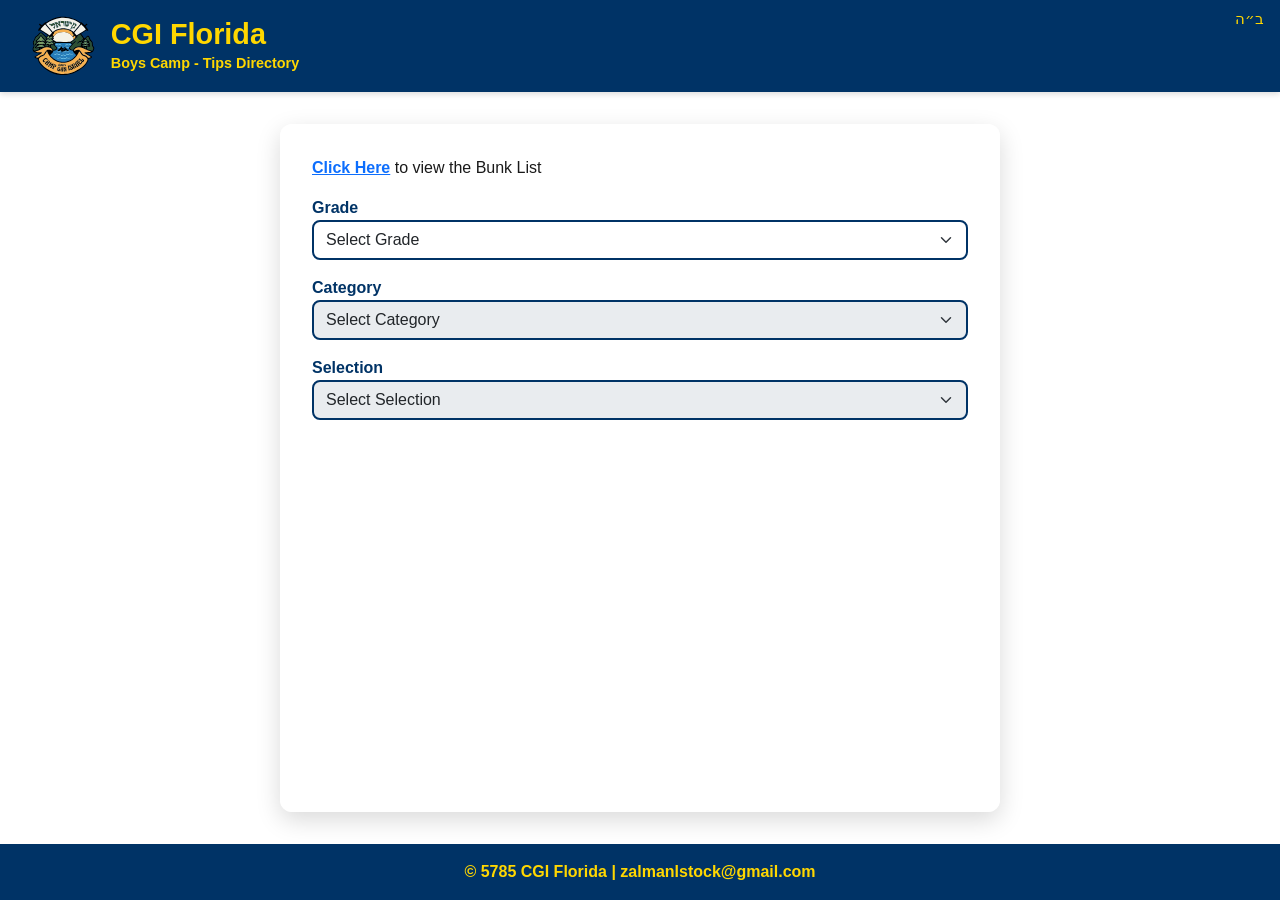
==== index.html @ 63cdc560 "Update index.html" ====
<!DOCTYPE html>
<html lang="en">
<head>
  <meta charset="UTF-8" />
  <meta name="viewport" content="width=device-width, initial-scale=1" />
  <title>CGI Florida Boys Tips</title>
  <link href="https://cdn.jsdelivr.net/npm/bootstrap@5.3.0-alpha1/dist/css/bootstrap.min.css" rel="stylesheet" />
  <style>
    body {
      background-image: url('https://images.pixieset.com/72978859/50894d3c3e5f7cb9baf4c99fd6c7af3f-xxlarge.jpg');
      background-size: cover;
      background-position: center;
      background-repeat: no-repeat;
      background-attachment: fixed;
      font-family: 'Segoe UI', Tahoma, Geneva, Verdana, sans-serif;
      color: #1a1a1a;
      min-height: 100vh;
      display: flex;
      flex-direction: column;
    }

    .header {
      position: relative; /* needed for absolute child positioning */
      background-color: #003366;
      color: #ffd700;
      padding: 1rem 2rem;
      display: flex;
      align-items: center;
      gap: 1rem;
      box-shadow: 0 2px 6px rgba(0,0,0,0.15);
    }
    
    .b-he {
      font-family: 'Segoe UI', Tahoma, Geneva, Verdana, sans-serif;
      position: absolute;
      top: 0.5rem;
      right: 1rem;
      font-size: 0.95rem; /* a bit smaller */
      font-weight: 400;    /* a bit lighter */
      direction: rtl;
    }

    .header-logo {
      max-height: 60px;
    }

    .header-text h1 {
      margin: 0;
      font-weight: 700;
      font-size: 1.8rem;
    }

    .header-text small {
      font-size: 0.9rem;
      font-weight: 600;
    }

    .container {
      flex-grow: 1;
      max-width: 720px;
      margin: 2rem auto;
      padding: 2rem;
      background: rgba(255, 255, 255, 0.6); /* more transparent */
      border-radius: 12px;
      box-shadow: 0 8px 24px rgba(0, 0, 0, 0.15);
      backdrop-filter: blur(6px); /* optional: soft blur behind */
      -webkit-backdrop-filter: blur(6px); /* Safari support */
    }


    label {
      font-weight: 600;
      color: #003366;
    }

    select.form-select {
      border: 2px solid #003366;
      border-radius: 8px;
    }

    .btn-copy {
      background-color: #ffd700;
      color: #003366;
      border: none;
      padding: 6px 12px;
      font-weight: 600;
      border-radius: 5px;
      margin-top: 10px;
    }

    footer {
      background: #003366;
      color: #ffd700;
      text-align: center;
      padding: 1rem 0;
      font-weight: 600;
    }

    @media (max-width: 600px) {
      .header {
        flex-direction: column;
        text-align: center;
      }
      .header-logo {
        margin-bottom: 0.5rem;
      }
    }
  </style>
</head>
<body>

  <header class="header">
    <div class="b-he">ב״ה</div>
    <img src="https://zalmanleib.github.io/cgitips/CGI Florida Logo.svg" alt="CGI Florida Logo" class="header-logo" />
    <div class="header-text">
      <h1>CGI Florida</h1>
      <small>Boys Camp - Tips Directory</small>
    </div>
  </header>
		
  <main class="container">

  <p><a href="https://drive.google.com/file/d/1ns6Nzn-gqLSM9XOQs01KoaEhHr0a80NH/view?usp=sharing" target="_blank"><strong>Click Here</strong></a> to view the Bunk List</p>

    <form id="tippingForm">
      <div class="mb-3">
        <label for="grade">Grade</label>
        <select id="grade" class="form-select" required>
          <option value="">Select Grade</option>
        </select>
      </div>
      <div class="mb-3">
        <label for="category">Category</label>
        <select id="category" class="form-select" required disabled>
          <option value="">Select Category</option>
        </select>
      </div>
      <div class="mb-3">
        <label for="selection">Selection</label>
        <select id="selection" class="form-select" required disabled>
          <option value="">Select Selection</option>
        </select>
      </div>
    </form>

    <div id="paymentInfo" class="mt-4"></div>
  </main>

  <footer>
    © 5785 CGI Florida | zalmanlstock@gmail.com
  </footer>

    <script>          
          const data = {
  "3rd grade": {
    "Bunk": {
      "Bunk Alef": [
        {
          "name": "Alter Diament",
          "cashapp": "https://cash.app/$AlterDiament",
          "zelle": "alterdiament10@gmail.com",
          "preferred": "CashApp"
        },
        {
          "name": "Mendel Halperin",
          "cashapp": "https://cash.app/$MGHalperin",
          "zelle": "3476237780",
          "preferred": "CashApp"
        }
      ],
      "Bunk Beis": [
        {
          "name": "Berel Munitz",
          "cashapp": "https://cash.app/$yisroelmmunitz",
          "zelle": "yisroelmmunitz@gmail.com",
          "preferred": "CashApp"
        },
        {
          "name": "Yankel Sirota",
          "cashapp": "https://cash.app/$YankelSirota",
          "zelle": "Yosselsirota@gmail.com",
          "preferred": "CashApp"
        }
      ],
      "Bunk Gimmel": [
        {
          "name": "Chaim Stern",
          "cashapp": "https://cash.app/$chaimstern06",
          "zelle": "Chaimstern82@gmail.com",
          "preferred": "CashApp"
        },
        {
          "name": "Moshe Teldon",
          "cashapp": "https://cash.app/$mpteldon",
          "zelle": "6317205634",
          "preferred": "Zelle"
        }
      ]
    },
    "Learning Class": {
      "Kevutza Alef": [
        {
          "name": "Sholom Ber Oster",
          "cashapp": "https://cash.app/$wolfoster",
          "zelle": "Ysboster@gmail.com",
          "preferred": "Zelle"
        }
      ],
      "Kevutza Beis": [
        {
          "name": "Yisroel Moss",
          "cashapp": "https://cash.app/$Yisroelmoss",
          "zelle": "",
          "preferred": "CashApp"
        }
      ],
      "Kevutza Gimmel": [
        {
          "name": "Yaakov Finkelstein",
          "cashapp": "",
          "zelle": "Rishisliby@gmail.com",
          "preferred": "Zelle"
        }
      ]
    },
    "Waiter": {
      "Bunk Alef - Beis": [
        {
          "name": "Yaakov Goldblat",
          "cashapp": "https://cash.app/$Yaakovgoldblatt",
          "zelle": "",
          "preferred": "CashApp"
        }
      ],
      "Bunk Gimmel": [
        {
          "name": "Shushu Schvetz",
          "cashapp": "https://cash.app/$shushus2007",
          "zelle": "",
          "preferred": "CashApp"
        }
      ]
    }
  },
    "4th grade": {
        "Bunk": {
            "Bunk Daled": [
                {
                    "name": "Dovid Schwei",
                    "cashapp": "https://cash.app/$Dovidschwei",
                    "zelle": 7189127699,
                    "preferred": "Zelle"
                },
                {
                    "name": "Shloimy Abenaim",
                    "cashapp": "https://cash.app/$NossonOster",
                    "zelle": 3477943935,
                    "preferred": "Zelle"
                }
            ],
            "Bunk Hey": [
                {
                    "name": "Eliezer Goldman",
                    "cashapp": "https://cash.app/$EZG0LDMAN",
                    "zelle": "ezergoldmans@gmail.com",
                    "preferred": "Zelle"
                },
                {
                    "name": "Menachem Rodal",
                    "cashapp": "",
                    "zelle": "RodalMenachem@gmail.com",
                    "preferred": "Zelle"
                }
            ],
            "Bunk Vov": [
                {
                    "name": "Mendel Wolowik & Shua Hertz",
                    "cashapp": "https://cash.app/$berelwolowik",
                    "zelle": "berelw@gmail.com",
                    "preferred": "CashApp"
                }
            ],
            "Bunk Zayin": [
                {
                    "name": "Levi Rapoport",
                    "cashapp": "https://cash.app/$levirapoport",
                    "zelle": "",
                    "preferred": "CashApp"
                },
                {
                    "name": "Mordy Beitch",
                    "cashapp": "https://cash.app/$sarabeitsh",
                    "zelle": "",
                    "preferred": "CashApp"
                }
            ]
        },
        "Learning Class": {
            "Kevutza Daled": [
                {
                    "name": "Moshe Goldschmitt",
                    "cashapp": "",
                    "zelle": "Duddyny@gmail.com",
                    "preferred": "Zelle"
                }
            ],
            "Kevutza Hey": [
                {
                    "name": "Mendel Peles",
                    "cashapp": "https://cash.app/$sampel1",
                    "zelle": "Shmuel@peles.us",
                    "preferred": "CashApp"
                }
            ],
            "Kevutza Vov": [
                {
                    "name": "Levi Blotner",
                    "cashapp": "https://cash.app/$rblotner",
                    "zelle": "",
                    "preferred": "CashApp"
                }
            ],
            "Kevutza Ches": [
                { 
                    "name": "Motti Groner",
                    "cashapp": "https://cash.app/$MAYGroner",
                    "zelle": "",
                    "preferred": "CashApp"
                }
            ],
            "Kevutza Zayin": [
                {
                    "name": "Yudi Kogan",
                    "cashapp": "https://cash.app/$mskbk",
                    "zelle": 6469572391,
                    "preferred": "CashApp"
                }
            ]
        },
        "Waiter": {
            "Bunk Daled - Hey": [
                {
                    "name": "Shushu Schvetz",
                    "cashapp": "https://cash.app/$shushus2007",
                    "zelle": "",
                    "preferred": "CashApp"
                }
            ],
            "Bunk Vov - Zayin": [
                {
                    "name": "Yossi Spivak",
                    "cashapp": "https://cash.app/$yossispivak18",
                    "zelle": "",
                    "preferred": "CashApp"
                }
            ]
        }
    },
    "5th grade": {
        "Bunk": {
            "Bunk Ches": [
                {
                    "name": "Moshe Altschul",
                    "cashapp": "https://cash.app/$MosheAltschul",
                    "zelle": 3125025942,
                    "preferred": "CashApp"
                },
                {
                    "name": "Yehuda Rapoport",
                    "cashapp": "https://cash.app/$MosheAltschul",
                    "zelle": 4148398468,
                    "preferred": "CashApp"
                }
            ],
            "Bunk Tes": [
                {
                    "name": "Avraham Heber",
                    "cashapp": "https://cash.app/$avrahamheber",
                    "zelle": "Zheber8770@msn.com",
                    "preferred": "CashApp"
                },
                {
                    "name": "Sholom Wolowoski",
                    "cashapp": "https://cash.app/$SholomWol",
                    "zelle": 7077403525,
                    "preferred": "CashApp"
                }
            ],
            "Bunk Yud": [
                {
                    "name": "Chaykel Bamgarten",
                    "cashapp": "https://cash.app/$chabadofthehamptons",
                    "zelle": 5167909235,
                    "preferred": "CashApp"
                },
                {
                    "name": "Mendy Borenstien",
                    "cashapp": "https://cash.app/$mendyborenstein",
                    "zelle": 8456645141,
                    "preferred": "CashApp"
                }
            ]
        },
        "Learning Class": {
            "Kevutza Tes": [
                {
                    "name": "Ari Raskin",
                    "cashapp": "https://cash.app/$aryeraskin",
                    "zelle": 2033901815,
                    "preferred": "CashApp"
                }
            ],
            "Kevutza Yud": [
                {
                    "name": "Tzvi Zayintz",
                    "cashapp": "",
                    "zelle": 8456599067,
                    "preferred": "Zelle"
                }
            ],
            "Kevutza Yud Alef": [
                {
                    "name": "Dovid Pomansky",
                    "cashapp": "https://cash.app/$DovidPomanski",
                    "zelle": 3472813705,
                    "preferred": "Zelle"
                }
            ]
        },
        "Tutor": {
            "Shaya Sufrin": [
                {
                    "name": "Shaya Sufrin",
                    "cashapp": "https://cash.app/$ShayaSufrin",
                    "zelle": "mmendelsufrin@gmail.com",
                    "preferred": "CashApp"
                }
            ]
        },
        "Waiter": {
            "Bunk Ches": [
                {
                    "name": "Anshel Boymelgreen",
                    "cashapp": "https://cash.app/$AnshelBoymelgreen",
                    "zelle": "",
                    "preferred": "CashApp"
                }
            ],
            "Bunk Tes - Yud": [
                {
                    "name": "Menachem Blachman",
                    "cashapp": "https://cash.app/$blachmanmenachem",
                    "zelle": "",
                    "preferred": "CashApp"
                }
            ]
        }
    },
    "6th grade": {
        "Bunk": {
            "Bunk Yud Alef": [
                {
                    "name": "Fitche Lubin",
                    "cashapp": "https://cash.app/$YosefLubin",
                    "zelle": "",
                    "preferred": "CashApp"
                },
                {
                    "name": "Nochum Avtzon",
                    "cashapp": "https://cash.app/$FrumieAvtzon",
                    "zelle": "",
                    "preferred": "CashApp"
                }
            ],
            "Bunk Yud Beis": [
                {
                    "name": "Chaim Garelik",
                    "cashapp": "https://cash.app/$YosefGarelik",
                    "zelle": "Ygarelik@gmail.com",
                    "preferred": "Zelle"
                },
                {
                    "name": "Shaya Aisenbach",
                    "cashapp": "",
                    "zelle": 3474570066,
                    "preferred": "Zelle"
                }
            ],
            "Bunk Yud Gimmel": [
                {
                    "name": "Hershey Goodfriend",
                    "cashapp": "https://cash.app/$ChanaGoodfriend",
                    "zelle": "chanigfriend@gmail.com",
                    "preferred": "Zelle"
                },
                {
                    "name": "Yisrolik Plotkin",
                    "cashapp": "https://cash.app/$goldieplotkin123",
                    "zelle": 9295121586,
                    "preferred": "CashApp"
                }
            ],
            "Bunk Yud Daled": [
                {
                    "name": "Levi Altien",
                    "cashapp": "https://cash.app/$srulya",
                    "zelle": "Alteinesrogim@gmail.com",
                    "preferred": "CashApp"
                },
                {
                    "name": "Sholom Gurevitz",
                    "cashapp": "https://cash.app/$sholomgurevitz",
                    "zelle": "",
                    "preferred": "CashApp"
                }
            ]
        },
        "Learning Class": {
            "Kevutza Yud Beis": [
                {
                    "name": "Moshe Drukman",
                    "cashapp": "",
                    "zelle": 9293821945,
                    "preferred": "Zelle"
                }
            ],
            "Kevutza Yud Gimmel": [
                {
                    "name": "Zevi Lipskier",
                    "cashapp": "https://cash.app/$YehudaLipskier",
                    "zelle": 9173340432,
                    "preferred": "CashApp"
                }
            ],
            "Kevutza Yud Daled": [
                {
                    "name": "Tzvi Hirsh Leiberman",
                    "cashapp": "",
                    "zelle": "chaim.lieberman@gmail.com",
                    "preferred": "Zelle"
                }
            ],
            "Kevutza Tes Vov": [
                {
                    "name": "Mendel Plotkin",
                    "cashapp": "https://cash.app/$YosefPlotkin",
                    "zelle": "Raskinmtl@gmail.com",
                    "preferred": "CashApp"
                }
            ],
          "Kevutza Tes Zayin": [
                {
                    "name": "Chananya Gurary",
                    "cashapp": "https://cash.app/$chabadbuffalo",
                    "zelle": 7162204615,
                    "preferred": "CashApp"
                }
            ]
        },
        "Tutor": {
            "Shaya Sufrin": [
                {
                    "name": "Shaya Sufrin",
                    "cashapp": "https://cash.app/$ShayaSufrin",
                    "zelle": "mmendelsufrin@gmail.com",
                    "preferred": "CashApp"
                }
            ]
        },
        "Waiter": {
            "Bunk Yud Alef": [
                {
                    "name": "Anshel Boymelgreen",
                    "cashapp": "https://cash.app/$AnshelBoymelgreen",
                    "zelle": "",
                    "preferred": "CashApp"
                }
            ],
            "Bunk Yud Beis - Yud Daled": [
                {
                    "name": "Medele Bitton",
                    "cashapp": "https://cash.app/$Mendelebitton7707",
                    "zelle": 9546001380,
                    "preferred": "CashApp"
                }
            ]
			}
			 },
        "Temimim": {
          "Bunk": {
            "Kevutza Alef": [
              {
                "name": "Mendy Zalmanov",
                "cashapp": "https://cash.app/$MendyZalmanov",
                "zelle": "mendyzalmanov@gmail.com",
                "preferred": "Zelle"
              }
            ],
            "Kevutza Beis": [
              {
                "name": "Moshe Young",
                "cashapp": "https://cash.app/$MoishyYoung",
                "zelle": "9175156198",
                "preferred": "CashApp"
              }
            ],
            "Kevutza Gimmel": [
              {
                "name": "Nosson oster",
                "cashapp": "https://cash.app/$NossonOster",
                "zelle": "3477943935",
                "preferred": "Zelle"
              }
            ],
            "Kevutza Daled": [
              {
                "name": "Dovi Cadaner",
                "cashapp": "https://cash.app/$Dovicadaner",
                "zelle": "Dovicadaner18@gmail.com",
                "preferred": "CashApp"
              }
            ],
            "Kevutza Hey": [
              {
                "name": "Avrohom Boruch Stolik",
                "cashapp": "https://cash.app/$ABStolik",
                "zelle": "5616037206",
                "preferred": "Zelle"
              }
            ],
            "Kevutza Vov": [
              {
                "name": "Uziel Wagner",
                "cashapp": "https://cash.app/$Uzielwagner",
                "zelle": "Uzielwagner13@gmail.com",
                "preferred": "Zelle"
              }
            ]
          },
          "Learning Class": {
            "Shiur Alef": [
              {
                "name": "Mendy Cohen",
                "cashapp": "https://cash.app/$MendyCo",
                "zelle": "3477701844",
                "preferred": "Zelle"
              }
            ],
            "Shiur Beis": [
              {
                "name": "Tzvi Vilenkin",
                "cashapp": "https://cash.app/$YonahVilenkin",
                "zelle": "",
                "preferred": "CashApp"
              }
            ],
            "Shiur Gimmel": [
              {
                "name": "Sholom Brashevitzky",
                "cashapp": "https://cash.app/$shalombrash",
                "zelle": "7576925050",
                "preferred": "CashApp"
              }
            ],
            "Shiur Daled": [
              {
                "name": "Elimelech Ende",
                "cashapp": "",
                "zelle": "elimelechende@gmail.com",
                "preferred": "Zelle"
              }
            ],
            "Shiur Hey": [
              {
                "name": "Shneur Morosow",
                "cashapp": "https://cash.app/$ShazMorozow",
                "zelle": "9297145928",
                "preferred": "CashApp"
              }
            ],
          },
          "Waiter": {
            "Menachem Druin": [
              {
                "name": "Menachem Druin",
                "cashapp": "https://cash.app/$MenachemDruin",
                "zelle": "",
                "preferred": "CashApp"
              }
            ],
            "Michel Wolf": [
              {
                "name": "Michel Wolf",
                "cashapp": "https://cash.app/$MichelWolff",
                "zelle": "Ymichelw@gmail.com",
                "preferred": "CashApp"
              }
            ]
          }
        },
        "Family - Staff": {
          "Waiter": {
            "Ari Capland": [
              {
                "name": "Ari Capland",
                "cashapp": "https://cash.app/$sarapcap1",
                "zelle": "",
                "preferred": "CashApp"
              }
            ]
          }
        }
      };
      
    document.addEventListener("DOMContentLoaded", function () {
      const gradeSelect = document.getElementById("grade");
      const categorySelect = document.getElementById("category");
      const selectionSelect = document.getElementById("selection");
      const paymentInfoDiv = document.getElementById("paymentInfo");

      // Populate grades
      Object.keys(data).forEach(grade => {
        const option = document.createElement("option");
        option.value = grade;
        option.textContent = grade;
        gradeSelect.appendChild(option);
      });

      gradeSelect.addEventListener("change", () => {
        categorySelect.innerHTML = '<option value="">Select Category</option>';
        selectionSelect.innerHTML = '<option value="">Select Selection</option>';
        selectionSelect.disabled = true;
        paymentInfoDiv.innerHTML = "";

        const selectedGrade = gradeSelect.value;
        if (!selectedGrade || !data[selectedGrade]) {
          categorySelect.disabled = true;
          return;
        }

        const categories = Object.keys(data[selectedGrade]);
        categorySelect.disabled = false;
        categories.forEach(category => {
          const option = document.createElement("option");
          option.value = category;
          option.textContent = category.charAt(0).toUpperCase() + category.slice(1);
          categorySelect.appendChild(option);
        });
      });

      categorySelect.addEventListener("change", () => {
        selectionSelect.innerHTML = '<option value="">Select Selection</option>';
        paymentInfoDiv.innerHTML = "";

        const selectedGrade = gradeSelect.value;
        const selectedCategory = categorySelect.value;

        if (!selectedGrade || !selectedCategory || !data[selectedGrade][selectedCategory]) {
          selectionSelect.disabled = true;
          return;
        }

        const selections = Object.keys(data[selectedGrade][selectedCategory]);
        selectionSelect.disabled = false;
        selections.forEach(sel => {
          const option = document.createElement("option");
          option.value = sel;
          option.textContent = sel;
          selectionSelect.appendChild(option);
        });
      });

      selectionSelect.addEventListener("change", () => {
        const grade = gradeSelect.value;
        const category = categorySelect.value;
        const selection = selectionSelect.value;

        if (!grade || !category || !selection || !data[grade][category][selection]) {
          paymentInfoDiv.innerHTML = "<p>Please complete all selections.</p>";
          return;
        }

        const counselors = data[grade][category][selection];
        let html = "";

        counselors.forEach(c => {
          html += `
            <div>
              <p><strong>Name:</strong> ${c.name}</p>
              <p><strong>Preferred:</strong> ${c.preferred}</p>
              <p><strong>CashApp:</strong> <a href="${c.cashapp}" target="_blank">${c.cashapp}</a></p>
              <p><strong>Zelle:</strong> ${c.zelle}</p>
              <button class="btn-copy" data-zelle="${c.zelle}">Copy Zelle Info</button>
              <hr>
            </div>
          `;
        });

        paymentInfoDiv.innerHTML = html;
      });

      document.addEventListener("click", function (e) {
        if (e.target.classList.contains("btn-copy")) {
          const zelle = e.target.getAttribute("data-zelle");
          navigator.clipboard.writeText(zelle).then(() => {
            alert("Zelle copied to clipboard!");
          });
        }
      });
    });
  </script>
</body>
</html>
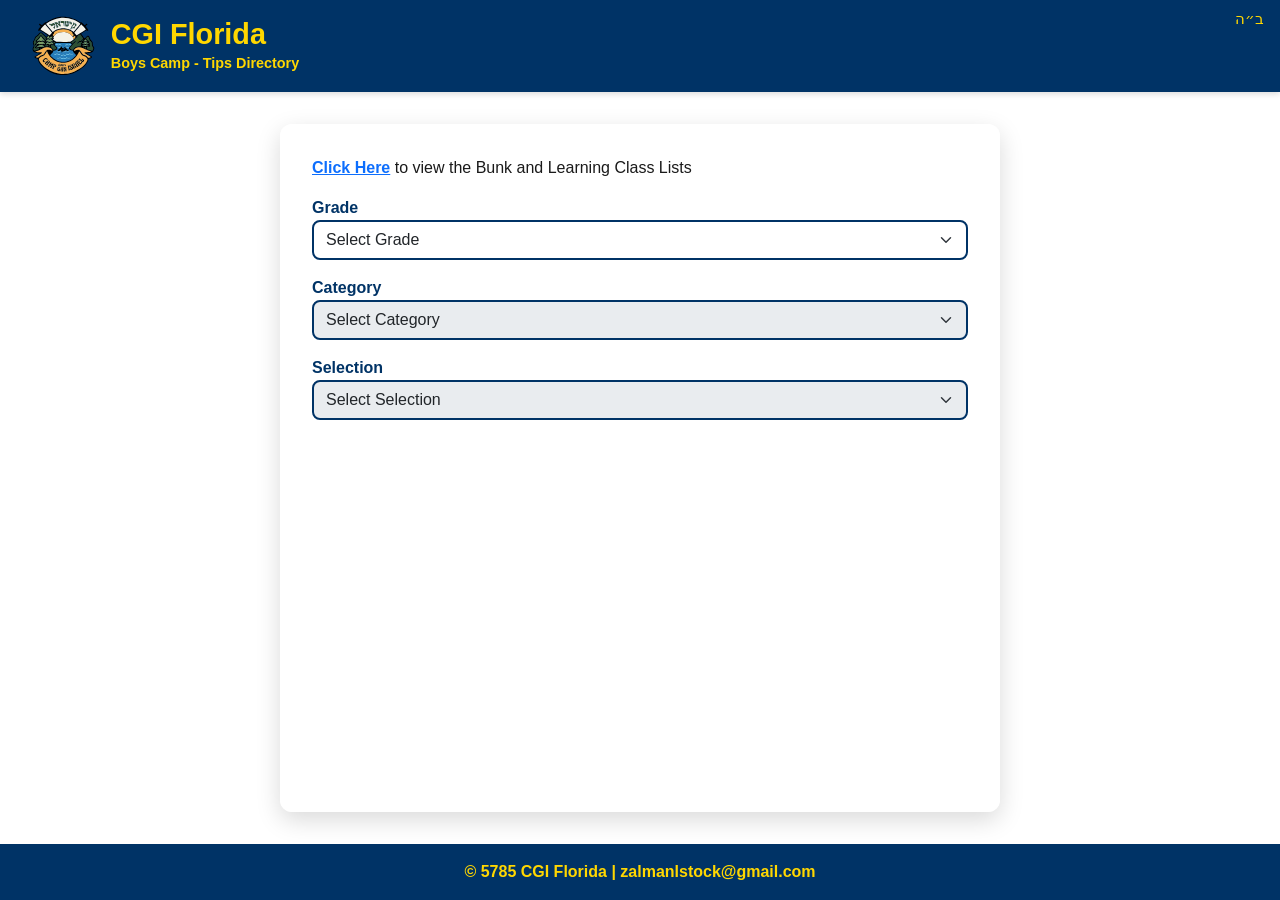
==== commit 89967baf: "Update index.html" ====
--- a/index.html
+++ b/index.html
@@ -120,7 +120,7 @@
 		
   <main class="container">
 
-  <p><a href="https://drive.google.com/file/d/1ns6Nzn-gqLSM9XOQs01KoaEhHr0a80NH/view?usp=sharing" target="_blank"><strong>Click Here</strong></a> to view the Bunk List</p>
+  <p><a href="https://drive.google.com/file/d/1ns6Nzn-gqLSM9XOQs01KoaEhHr0a80NH/view?usp=sharing" target="_blank"><strong>Click Here</strong></a> to view the Bunk and Learning Class Lists</p>
 
     <form id="tippingForm">
       <div class="mb-3">
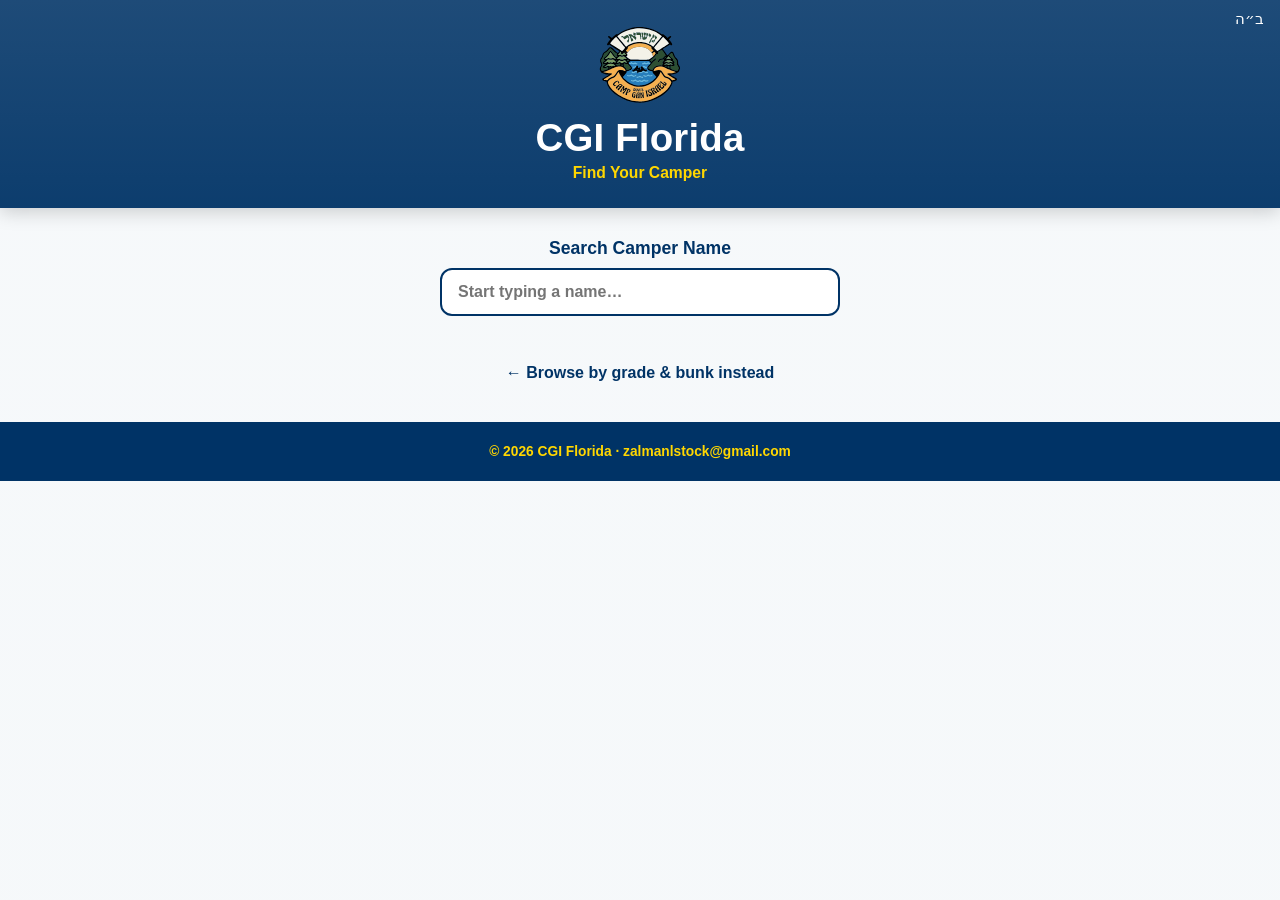
==== commit b93bca44: "Add files via upload" ====
--- a/index.html
+++ b/index.html
@@ -1,813 +1,39 @@
 <!DOCTYPE html>
 <html lang="en">
 <head>
-  <meta charset="UTF-8" />
-  <meta name="viewport" content="width=device-width, initial-scale=1" />
+  <meta charset="UTF-8">
+  <meta name="viewport" content="width=device-width, initial-scale=1">
+  <meta name="theme-color" content="#003366">
   <title>CGI Florida Boys Tips</title>
-  <link href="https://cdn.jsdelivr.net/npm/bootstrap@5.3.0-alpha1/dist/css/bootstrap.min.css" rel="stylesheet" />
-  <style>
-    body {
-      background-image: url('https://images.pixieset.com/72978859/50894d3c3e5f7cb9baf4c99fd6c7af3f-xxlarge.jpg');
-      background-size: cover;
-      background-position: center;
-      background-repeat: no-repeat;
-      background-attachment: fixed;
-      font-family: 'Segoe UI', Tahoma, Geneva, Verdana, sans-serif;
-      color: #1a1a1a;
-      min-height: 100vh;
-      display: flex;
-      flex-direction: column;
-    }
-
-    .header {
-      position: relative; /* needed for absolute child positioning */
-      background-color: #003366;
-      color: #ffd700;
-      padding: 1rem 2rem;
-      display: flex;
-      align-items: center;
-      gap: 1rem;
-      box-shadow: 0 2px 6px rgba(0,0,0,0.15);
-    }
-    
-    .b-he {
-      font-family: 'Segoe UI', Tahoma, Geneva, Verdana, sans-serif;
-      position: absolute;
-      top: 0.5rem;
-      right: 1rem;
-      font-size: 0.95rem; /* a bit smaller */
-      font-weight: 400;    /* a bit lighter */
-      direction: rtl;
-    }
-
-    .header-logo {
-      max-height: 60px;
-    }
-
-    .header-text h1 {
-      margin: 0;
-      font-weight: 700;
-      font-size: 1.8rem;
-    }
-
-    .header-text small {
-      font-size: 0.9rem;
-      font-weight: 600;
-    }
-
-    .container {
-      flex-grow: 1;
-      max-width: 720px;
-      margin: 2rem auto;
-      padding: 2rem;
-      background: rgba(255, 255, 255, 0.6); /* more transparent */
-      border-radius: 12px;
-      box-shadow: 0 8px 24px rgba(0, 0, 0, 0.15);
-      backdrop-filter: blur(6px); /* optional: soft blur behind */
-      -webkit-backdrop-filter: blur(6px); /* Safari support */
-    }
-
-
-    label {
-      font-weight: 600;
-      color: #003366;
-    }
-
-    select.form-select {
-      border: 2px solid #003366;
-      border-radius: 8px;
-    }
-
-    .btn-copy {
-      background-color: #ffd700;
-      color: #003366;
-      border: none;
-      padding: 6px 12px;
-      font-weight: 600;
-      border-radius: 5px;
-      margin-top: 10px;
-    }
-
-    footer {
-      background: #003366;
-      color: #ffd700;
-      text-align: center;
-      padding: 1rem 0;
-      font-weight: 600;
-    }
-
-    @media (max-width: 600px) {
-      .header {
-        flex-direction: column;
-        text-align: center;
-      }
-      .header-logo {
-        margin-bottom: 0.5rem;
-      }
-    }
-  </style>
+  <link rel="stylesheet" href="style.css">
 </head>
 <body>
+  <header class="site-header">
+    <div class="hebrew">ב״ה</div>
+    <img class="logo" src="https://zalmanleib.github.io/cgitips/CGI%20Florida%20Logo.svg" alt="CGI Florida">
+    <h1>CGI Florida</h1>
+    <p>Find Your Camper</p>
+  </header>
 
-  <header class="header">
-    <div class="b-he">ב״ה</div>
-    <img src="https://zalmanleib.github.io/cgitips/CGI Florida Logo.svg" alt="CGI Florida Logo" class="header-logo" />
-    <div class="header-text">
-      <h1>CGI Florida</h1>
-      <small>Boys Camp - Tips Directory</small>
-    </div>
-  </header>
-		
-  <main class="container">
+  <main class="page">
+    <section class="grade-section">
+      <label for="camperSearch">Search Camper Name</label>
+      <input id="camperSearch" type="text" placeholder="Start typing a name…" autocomplete="off">
+      <div id="camperMatches" class="selection-list camper-matches"></div>
+    </section>
 
-  <p><a href="https://drive.google.com/file/d/1ns6Nzn-gqLSM9XOQs01KoaEhHr0a80NH/view?usp=sharing" target="_blank"><strong>Click Here</strong></a> to view the Bunk and Learning Class Lists</p>
+    <div id="camperResults" class="results"></div>
+    <div id="loading" class="loading">Loading camper list…</div>
+    <div id="error" class="error" hidden>There was a problem loading the camper list.</div>
 
-    <form id="tippingForm">
-      <div class="mb-3">
-        <label for="grade">Grade</label>
-        <select id="grade" class="form-select" required>
-          <option value="">Select Grade</option>
-        </select>
-      </div>
-      <div class="mb-3">
-        <label for="category">Category</label>
-        <select id="category" class="form-select" required disabled>
-          <option value="">Select Category</option>
-        </select>
-      </div>
-      <div class="mb-3">
-        <label for="selection">Selection</label>
-        <select id="selection" class="form-select" required disabled>
-          <option value="">Select Selection</option>
-        </select>
-      </div>
-    </form>
-
-    <div id="paymentInfo" class="mt-4"></div>
+    <p class="back-link"><a href="bunk.html">← Browse by grade &amp; bunk instead</a></p>
   </main>
 
   <footer>
-    © 5785 CGI Florida | zalmanlstock@gmail.com
+    <span id="copyright"></span> · zalmanlstock@gmail.com
   </footer>
 
-    <script>          
-          const data = {
-  "3rd grade": {
-    "Bunk": {
-      "Bunk Alef": [
-        {
-          "name": "Alter Diament",
-          "cashapp": "https://cash.app/$AlterDiament",
-          "zelle": "alterdiament10@gmail.com",
-          "preferred": "CashApp"
-        },
-        {
-          "name": "Mendel Halperin",
-          "cashapp": "https://cash.app/$MGHalperin",
-          "zelle": "3476237780",
-          "preferred": "CashApp"
-        }
-      ],
-      "Bunk Beis": [
-        {
-          "name": "Berel Munitz",
-          "cashapp": "https://cash.app/$yisroelmmunitz",
-          "zelle": "yisroelmmunitz@gmail.com",
-          "preferred": "CashApp"
-        },
-        {
-          "name": "Yankel Sirota",
-          "cashapp": "https://cash.app/$YankelSirota",
-          "zelle": "Yosselsirota@gmail.com",
-          "preferred": "CashApp"
-        }
-      ],
-      "Bunk Gimmel": [
-        {
-          "name": "Chaim Stern",
-          "cashapp": "https://cash.app/$chaimstern06",
-          "zelle": "Chaimstern82@gmail.com",
-          "preferred": "CashApp"
-        },
-        {
-          "name": "Moshe Teldon",
-          "cashapp": "https://cash.app/$mpteldon",
-          "zelle": "6317205634",
-          "preferred": "Zelle"
-        }
-      ]
-    },
-    "Learning Class": {
-      "Kevutza Alef": [
-        {
-          "name": "Sholom Ber Oster",
-          "cashapp": "https://cash.app/$wolfoster",
-          "zelle": "Ysboster@gmail.com",
-          "preferred": "Zelle"
-        }
-      ],
-      "Kevutza Beis": [
-        {
-          "name": "Yisroel Moss",
-          "cashapp": "https://cash.app/$Yisroelmoss",
-          "zelle": "",
-          "preferred": "CashApp"
-        }
-      ],
-      "Kevutza Gimmel": [
-        {
-          "name": "Yaakov Finkelstein",
-          "cashapp": "",
-          "zelle": "Rishisliby@gmail.com",
-          "preferred": "Zelle"
-        }
-      ]
-    },
-    "Waiter": {
-      "Bunk Alef - Beis": [
-        {
-          "name": "Yaakov Goldblat",
-          "cashapp": "https://cash.app/$Yaakovgoldblatt",
-          "zelle": "",
-          "preferred": "CashApp"
-        }
-      ],
-      "Bunk Gimmel": [
-        {
-          "name": "Shushu Schvetz",
-          "cashapp": "https://cash.app/$shushus2007",
-          "zelle": "",
-          "preferred": "CashApp"
-        }
-      ]
-    }
-  },
-    "4th grade": {
-        "Bunk": {
-            "Bunk Daled": [
-                {
-                    "name": "Dovid Schwei",
-                    "cashapp": "https://cash.app/$Dovidschwei",
-                    "zelle": 7189127699,
-                    "preferred": "Zelle"
-                },
-                {
-                    "name": "Shloimy Abenaim",
-                    "cashapp": "https://cash.app/$NossonOster",
-                    "zelle": 3477943935,
-                    "preferred": "Zelle"
-                }
-            ],
-            "Bunk Hey": [
-                {
-                    "name": "Eliezer Goldman",
-                    "cashapp": "https://cash.app/$EZG0LDMAN",
-                    "zelle": "ezergoldmans@gmail.com",
-                    "preferred": "Zelle"
-                },
-                {
-                    "name": "Menachem Rodal",
-                    "cashapp": "",
-                    "zelle": "RodalMenachem@gmail.com",
-                    "preferred": "Zelle"
-                }
-            ],
-            "Bunk Vov": [
-                {
-                    "name": "Mendel Wolowik & Shua Hertz",
-                    "cashapp": "https://cash.app/$berelwolowik",
-                    "zelle": "berelw@gmail.com",
-                    "preferred": "CashApp"
-                }
-            ],
-            "Bunk Zayin": [
-                {
-                    "name": "Levi Rapoport",
-                    "cashapp": "https://cash.app/$levirapoport",
-                    "zelle": "",
-                    "preferred": "CashApp"
-                },
-                {
-                    "name": "Mordy Beitch",
-                    "cashapp": "https://cash.app/$sarabeitsh",
-                    "zelle": "",
-                    "preferred": "CashApp"
-                }
-            ]
-        },
-        "Learning Class": {
-            "Kevutza Daled": [
-                {
-                    "name": "Moshe Goldschmitt",
-                    "cashapp": "",
-                    "zelle": "Duddyny@gmail.com",
-                    "preferred": "Zelle"
-                }
-            ],
-            "Kevutza Hey": [
-                {
-                    "name": "Mendel Peles",
-                    "cashapp": "https://cash.app/$sampel1",
-                    "zelle": "Shmuel@peles.us",
-                    "preferred": "CashApp"
-                }
-            ],
-            "Kevutza Vov": [
-                {
-                    "name": "Levi Blotner",
-                    "cashapp": "https://cash.app/$rblotner",
-                    "zelle": "",
-                    "preferred": "CashApp"
-                }
-            ],
-            "Kevutza Ches": [
-                { 
-                    "name": "Motti Groner",
-                    "cashapp": "https://cash.app/$MAYGroner",
-                    "zelle": "",
-                    "preferred": "CashApp"
-                }
-            ],
-            "Kevutza Zayin": [
-                {
-                    "name": "Yudi Kogan",
-                    "cashapp": "https://cash.app/$mskbk",
-                    "zelle": 6469572391,
-                    "preferred": "CashApp"
-                }
-            ]
-        },
-        "Waiter": {
-            "Bunk Daled - Hey": [
-                {
-                    "name": "Shushu Schvetz",
-                    "cashapp": "https://cash.app/$shushus2007",
-                    "zelle": "",
-                    "preferred": "CashApp"
-                }
-            ],
-            "Bunk Vov - Zayin": [
-                {
-                    "name": "Yossi Spivak",
-                    "cashapp": "https://cash.app/$yossispivak18",
-                    "zelle": "",
-                    "preferred": "CashApp"
-                }
-            ]
-        }
-    },
-    "5th grade": {
-        "Bunk": {
-            "Bunk Ches": [
-                {
-                    "name": "Moshe Altschul",
-                    "cashapp": "https://cash.app/$MosheAltschul",
-                    "zelle": 3125025942,
-                    "preferred": "CashApp"
-                },
-                {
-                    "name": "Yehuda Rapoport",
-                    "cashapp": "https://cash.app/$MosheAltschul",
-                    "zelle": 4148398468,
-                    "preferred": "CashApp"
-                }
-            ],
-            "Bunk Tes": [
-                {
-                    "name": "Avraham Heber",
-                    "cashapp": "https://cash.app/$avrahamheber",
-                    "zelle": "Zheber8770@msn.com",
-                    "preferred": "CashApp"
-                },
-                {
-                    "name": "Sholom Wolowoski",
-                    "cashapp": "https://cash.app/$SholomWol",
-                    "zelle": 7077403525,
-                    "preferred": "CashApp"
-                }
-            ],
-            "Bunk Yud": [
-                {
-                    "name": "Chaykel Bamgarten",
-                    "cashapp": "https://cash.app/$chabadofthehamptons",
-                    "zelle": 5167909235,
-                    "preferred": "CashApp"
-                },
-                {
-                    "name": "Mendy Borenstien",
-                    "cashapp": "https://cash.app/$mendyborenstein",
-                    "zelle": 8456645141,
-                    "preferred": "CashApp"
-                }
-            ]
-        },
-        "Learning Class": {
-            "Kevutza Tes": [
-                {
-                    "name": "Ari Raskin",
-                    "cashapp": "https://cash.app/$aryeraskin",
-                    "zelle": 2033901815,
-                    "preferred": "CashApp"
-                }
-            ],
-            "Kevutza Yud": [
-                {
-                    "name": "Tzvi Zayintz",
-                    "cashapp": "",
-                    "zelle": 8456599067,
-                    "preferred": "Zelle"
-                }
-            ],
-            "Kevutza Yud Alef": [
-                {
-                    "name": "Dovid Pomansky",
-                    "cashapp": "https://cash.app/$DovidPomanski",
-                    "zelle": 3472813705,
-                    "preferred": "Zelle"
-                }
-            ]
-        },
-        "Tutor": {
-            "Shaya Sufrin": [
-                {
-                    "name": "Shaya Sufrin",
-                    "cashapp": "https://cash.app/$ShayaSufrin",
-                    "zelle": "mmendelsufrin@gmail.com",
-                    "preferred": "CashApp"
-                }
-            ]
-        },
-        "Waiter": {
-            "Bunk Ches": [
-                {
-                    "name": "Anshel Boymelgreen",
-                    "cashapp": "https://cash.app/$AnshelBoymelgreen",
-                    "zelle": "",
-                    "preferred": "CashApp"
-                }
-            ],
-            "Bunk Tes - Yud": [
-                {
-                    "name": "Menachem Blachman",
-                    "cashapp": "https://cash.app/$blachmanmenachem",
-                    "zelle": "",
-                    "preferred": "CashApp"
-                }
-            ]
-        }
-    },
-    "6th grade": {
-        "Bunk": {
-            "Bunk Yud Alef": [
-                {
-                    "name": "Fitche Lubin",
-                    "cashapp": "https://cash.app/$YosefLubin",
-                    "zelle": "",
-                    "preferred": "CashApp"
-                },
-                {
-                    "name": "Nochum Avtzon",
-                    "cashapp": "https://cash.app/$FrumieAvtzon",
-                    "zelle": "",
-                    "preferred": "CashApp"
-                }
-            ],
-            "Bunk Yud Beis": [
-                {
-                    "name": "Chaim Garelik",
-                    "cashapp": "https://cash.app/$YosefGarelik",
-                    "zelle": "Ygarelik@gmail.com",
-                    "preferred": "Zelle"
-                },
-                {
-                    "name": "Shaya Aisenbach",
-                    "cashapp": "",
-                    "zelle": 3474570066,
-                    "preferred": "Zelle"
-                }
-            ],
-            "Bunk Yud Gimmel": [
-                {
-                    "name": "Hershey Goodfriend",
-                    "cashapp": "https://cash.app/$ChanaGoodfriend",
-                    "zelle": "chanigfriend@gmail.com",
-                    "preferred": "Zelle"
-                },
-                {
-                    "name": "Yisrolik Plotkin",
-                    "cashapp": "https://cash.app/$goldieplotkin123",
-                    "zelle": 9295121586,
-                    "preferred": "CashApp"
-                }
-            ],
-            "Bunk Yud Daled": [
-                {
-                    "name": "Levi Altien",
-                    "cashapp": "https://cash.app/$srulya",
-                    "zelle": "Alteinesrogim@gmail.com",
-                    "preferred": "CashApp"
-                },
-                {
-                    "name": "Sholom Gurevitz",
-                    "cashapp": "https://cash.app/$sholomgurevitz",
-                    "zelle": "",
-                    "preferred": "CashApp"
-                }
-            ]
-        },
-        "Learning Class": {
-            "Kevutza Yud Beis": [
-                {
-                    "name": "Moshe Drukman",
-                    "cashapp": "",
-                    "zelle": 9293821945,
-                    "preferred": "Zelle"
-                }
-            ],
-            "Kevutza Yud Gimmel": [
-                {
-                    "name": "Zevi Lipskier",
-                    "cashapp": "https://cash.app/$YehudaLipskier",
-                    "zelle": 9173340432,
-                    "preferred": "CashApp"
-                }
-            ],
-            "Kevutza Yud Daled": [
-                {
-                    "name": "Tzvi Hirsh Leiberman",
-                    "cashapp": "",
-                    "zelle": "chaim.lieberman@gmail.com",
-                    "preferred": "Zelle"
-                }
-            ],
-            "Kevutza Tes Vov": [
-                {
-                    "name": "Mendel Plotkin",
-                    "cashapp": "https://cash.app/$YosefPlotkin",
-                    "zelle": "Raskinmtl@gmail.com",
-                    "preferred": "CashApp"
-                }
-            ],
-          "Kevutza Tes Zayin": [
-                {
-                    "name": "Chananya Gurary",
-                    "cashapp": "https://cash.app/$chabadbuffalo",
-                    "zelle": 7162204615,
-                    "preferred": "CashApp"
-                }
-            ]
-        },
-        "Tutor": {
-            "Shaya Sufrin": [
-                {
-                    "name": "Shaya Sufrin",
-                    "cashapp": "https://cash.app/$ShayaSufrin",
-                    "zelle": "mmendelsufrin@gmail.com",
-                    "preferred": "CashApp"
-                }
-            ]
-        },
-        "Waiter": {
-            "Bunk Yud Alef": [
-                {
-                    "name": "Anshel Boymelgreen",
-                    "cashapp": "https://cash.app/$AnshelBoymelgreen",
-                    "zelle": "",
-                    "preferred": "CashApp"
-                }
-            ],
-            "Bunk Yud Beis - Yud Daled": [
-                {
-                    "name": "Medele Bitton",
-                    "cashapp": "https://cash.app/$Mendelebitton7707",
-                    "zelle": 9546001380,
-                    "preferred": "CashApp"
-                }
-            ]
-			}
-			 },
-        "Temimim": {
-          "Bunk": {
-            "Kevutza Alef": [
-              {
-                "name": "Mendy Zalmanov",
-                "cashapp": "https://cash.app/$MendyZalmanov",
-                "zelle": "mendyzalmanov@gmail.com",
-                "preferred": "Zelle"
-              }
-            ],
-            "Kevutza Beis": [
-              {
-                "name": "Moshe Young",
-                "cashapp": "https://cash.app/$MoishyYoung",
-                "zelle": "9175156198",
-                "preferred": "CashApp"
-              }
-            ],
-            "Kevutza Gimmel": [
-              {
-                "name": "Nosson oster",
-                "cashapp": "https://cash.app/$NossonOster",
-                "zelle": "3477943935",
-                "preferred": "Zelle"
-              }
-            ],
-            "Kevutza Daled": [
-              {
-                "name": "Dovi Cadaner",
-                "cashapp": "https://cash.app/$Dovicadaner",
-                "zelle": "Dovicadaner18@gmail.com",
-                "preferred": "CashApp"
-              }
-            ],
-            "Kevutza Hey": [
-              {
-                "name": "Avrohom Boruch Stolik",
-                "cashapp": "https://cash.app/$ABStolik",
-                "zelle": "5616037206",
-                "preferred": "Zelle"
-              }
-            ],
-            "Kevutza Vov": [
-              {
-                "name": "Uziel Wagner",
-                "cashapp": "https://cash.app/$Uzielwagner",
-                "zelle": "Uzielwagner13@gmail.com",
-                "preferred": "Zelle"
-              }
-            ]
-          },
-          "Learning Class": {
-            "Shiur Alef": [
-              {
-                "name": "Mendy Cohen",
-                "cashapp": "https://cash.app/$MendyCo",
-                "zelle": "3477701844",
-                "preferred": "Zelle"
-              }
-            ],
-            "Shiur Beis": [
-              {
-                "name": "Tzvi Vilenkin",
-                "cashapp": "https://cash.app/$YonahVilenkin",
-                "zelle": "",
-                "preferred": "CashApp"
-              }
-            ],
-            "Shiur Gimmel": [
-              {
-                "name": "Sholom Brashevitzky",
-                "cashapp": "https://cash.app/$shalombrash",
-                "zelle": "7576925050",
-                "preferred": "CashApp"
-              }
-            ],
-            "Shiur Daled": [
-              {
-                "name": "Elimelech Ende",
-                "cashapp": "",
-                "zelle": "elimelechende@gmail.com",
-                "preferred": "Zelle"
-              }
-            ],
-            "Shiur Hey": [
-              {
-                "name": "Shneur Morosow",
-                "cashapp": "https://cash.app/$ShazMorozow",
-                "zelle": "9297145928",
-                "preferred": "CashApp"
-              }
-            ],
-          },
-          "Waiter": {
-            "Menachem Druin": [
-              {
-                "name": "Menachem Druin",
-                "cashapp": "https://cash.app/$MenachemDruin",
-                "zelle": "",
-                "preferred": "CashApp"
-              }
-            ],
-            "Michel Wolf": [
-              {
-                "name": "Michel Wolf",
-                "cashapp": "https://cash.app/$MichelWolff",
-                "zelle": "Ymichelw@gmail.com",
-                "preferred": "CashApp"
-              }
-            ]
-          }
-        },
-        "Family - Staff": {
-          "Waiter": {
-            "Ari Capland": [
-              {
-                "name": "Ari Capland",
-                "cashapp": "https://cash.app/$sarapcap1",
-                "zelle": "",
-                "preferred": "CashApp"
-              }
-            ]
-          }
-        }
-      };
-      
-    document.addEventListener("DOMContentLoaded", function () {
-      const gradeSelect = document.getElementById("grade");
-      const categorySelect = document.getElementById("category");
-      const selectionSelect = document.getElementById("selection");
-      const paymentInfoDiv = document.getElementById("paymentInfo");
-
-      // Populate grades
-      Object.keys(data).forEach(grade => {
-        const option = document.createElement("option");
-        option.value = grade;
-        option.textContent = grade;
-        gradeSelect.appendChild(option);
-      });
-
-      gradeSelect.addEventListener("change", () => {
-        categorySelect.innerHTML = '<option value="">Select Category</option>';
-        selectionSelect.innerHTML = '<option value="">Select Selection</option>';
-        selectionSelect.disabled = true;
-        paymentInfoDiv.innerHTML = "";
-
-        const selectedGrade = gradeSelect.value;
-        if (!selectedGrade || !data[selectedGrade]) {
-          categorySelect.disabled = true;
-          return;
-        }
-
-        const categories = Object.keys(data[selectedGrade]);
-        categorySelect.disabled = false;
-        categories.forEach(category => {
-          const option = document.createElement("option");
-          option.value = category;
-          option.textContent = category.charAt(0).toUpperCase() + category.slice(1);
-          categorySelect.appendChild(option);
-        });
-      });
-
-      categorySelect.addEventListener("change", () => {
-        selectionSelect.innerHTML = '<option value="">Select Selection</option>';
-        paymentInfoDiv.innerHTML = "";
-
-        const selectedGrade = gradeSelect.value;
-        const selectedCategory = categorySelect.value;
-
-        if (!selectedGrade || !selectedCategory || !data[selectedGrade][selectedCategory]) {
-          selectionSelect.disabled = true;
-          return;
-        }
-
-        const selections = Object.keys(data[selectedGrade][selectedCategory]);
-        selectionSelect.disabled = false;
-        selections.forEach(sel => {
-          const option = document.createElement("option");
-          option.value = sel;
-          option.textContent = sel;
-          selectionSelect.appendChild(option);
-        });
-      });
-
-      selectionSelect.addEventListener("change", () => {
-        const grade = gradeSelect.value;
-        const category = categorySelect.value;
-        const selection = selectionSelect.value;
-
-        if (!grade || !category || !selection || !data[grade][category][selection]) {
-          paymentInfoDiv.innerHTML = "<p>Please complete all selections.</p>";
-          return;
-        }
-
-        const counselors = data[grade][category][selection];
-        let html = "";
-
-        counselors.forEach(c => {
-          html += `
-            <div>
-              <p><strong>Name:</strong> ${c.name}</p>
-              <p><strong>Preferred:</strong> ${c.preferred}</p>
-              <p><strong>CashApp:</strong> <a href="${c.cashapp}" target="_blank">${c.cashapp}</a></p>
-              <p><strong>Zelle:</strong> ${c.zelle}</p>
-              <button class="btn-copy" data-zelle="${c.zelle}">Copy Zelle Info</button>
-              <hr>
-            </div>
-          `;
-        });
-
-        paymentInfoDiv.innerHTML = html;
-      });
-
-      document.addEventListener("click", function (e) {
-        if (e.target.classList.contains("btn-copy")) {
-          const zelle = e.target.getAttribute("data-zelle");
-          navigator.clipboard.writeText(zelle).then(() => {
-            alert("Zelle copied to clipboard!");
-          });
-        }
-      });
-    });
-  </script>
+  <script src="payments.js"></script>
+  <script src="camper.js"></script>
 </body>
 </html>
--- a/style.css
+++ b/style.css
@@ -0,0 +1,30 @@
+* { box-sizing: border-box; }
+:root { --blue:#003366; --gold:#ffd700; --text:#18222d; --muted:#64748b; --card:rgba(255,255,255,.94); --border:#dbe4ec; }
+body { margin:0; min-height:100vh; color:var(--text); font-family:"Segoe UI",Tahoma,Geneva,Verdana,sans-serif; background:linear-gradient(rgba(245,248,250,.88),rgba(245,248,250,.94)),url("https://images.pixieset.com/72978859/50894d3c3e5f7cb9baf4c99fd6c7af3f-xxlarge.jpg") center/cover fixed; }
+.site-header { position:relative; text-align:center; padding:22px 20px 26px; color:white; background:linear-gradient(rgba(0,51,102,.88),rgba(0,51,102,.95)),url("https://images.pixieset.com/72978859/50894d3c3e5f7cb9baf4c99fd6c7af3f-xxlarge.jpg") center/cover; box-shadow:0 4px 18px rgba(0,0,0,.18); }
+.hebrew { position:absolute; top:10px; right:16px; font-size:15px; direction:rtl; font-weight:400; }
+.logo { width:min(190px,52vw); max-height:78px; object-fit:contain; margin:4px auto 8px; }
+.site-header h1 { margin:0; font-size:clamp(1.7rem,5vw,2.4rem); letter-spacing:.2px; }
+.site-header p { margin:4px 0 0; color:var(--gold); font-weight:600; font-size:.98rem; }
+.page { width:min(920px,calc(100% - 28px)); margin:24px auto 40px; }
+.master-list-card { display:flex; align-items:center; gap:15px; padding:18px; background:var(--card); border:1px solid var(--border); border-left:5px solid var(--gold); border-radius:16px; box-shadow:0 7px 22px rgba(0,42,84,.08); }
+.master-list-icon { font-size:2rem; }.master-list-copy { flex:1; }.master-list-copy h2 { margin:0 0 4px; color:var(--blue); font-size:1rem; }.master-list-copy p { margin:0; color:var(--muted); font-size:.88rem; }
+.master-list-button { flex-shrink:0; padding:10px 15px; color:white; background:var(--blue); border-radius:10px; text-decoration:none; font-weight:700; font-size:.9rem; }
+.grade-section { margin:30px 0 25px; text-align:center; }.grade-section label { display:block; margin-bottom:9px; color:var(--blue); font-size:1.1rem; font-weight:700; }
+#grade { width:min(400px,100%); padding:13px 16px; color:var(--blue); background:white; border:2px solid var(--blue); border-radius:12px; font-size:1rem; font-weight:600; }
+#camperSearch { width:min(400px,100%); padding:13px 16px; color:var(--blue); background:white; border:2px solid var(--blue); border-radius:12px; font-size:1rem; font-weight:600; }
+.camper-matches { justify-content:center; margin-top:14px; }
+.back-link { margin:26px 0 0; text-align:center; }
+.back-link a { color:var(--blue); font-weight:600; text-decoration:none; }
+.back-link a:hover { text-decoration:underline; }
+.directory { display:grid; gap:26px; }.category h2 { display:flex; align-items:center; gap:9px; margin:0 0 12px; color:var(--blue); font-size:1.25rem; }.selection-list { display:flex; flex-wrap:wrap; gap:9px; }
+.selection-button { padding:10px 15px; color:var(--blue); background:white; border:1px solid #c8d5e0; border-radius:999px; box-shadow:0 2px 5px rgba(0,42,84,.06); cursor:pointer; font-size:.94rem; font-weight:600; transition:.18s ease; }
+.selection-button:hover,.selection-button.active { color:white; background:var(--blue); border-color:var(--blue); transform:translateY(-1px); }
+.results { margin-top:34px; scroll-margin-top:20px; }.results-heading { margin:0 0 14px; color:var(--blue); font-size:1.35rem; }.staff-grid { display:grid; grid-template-columns:repeat(2,minmax(0,1fr)); gap:15px; }
+.staff-card { padding:20px; background:var(--card); border:1px solid var(--border); border-radius:16px; box-shadow:0 7px 22px rgba(0,42,84,.09); animation:appear .22s ease-out; }.staff-name { margin:0 0 16px; color:var(--blue); font-size:1.15rem; }.payment-buttons { display:grid; gap:10px; }
+.payment-button { position:relative; display:flex; align-items:center; justify-content:center; gap:9px; width:100%; min-height:47px; padding:10px 14px; color:var(--blue); background:white; border:1px solid #d2dce5; border-radius:11px; cursor:pointer; font-size:.95rem; font-weight:700; text-decoration:none; transition:.18s ease; }
+.payment-button:hover { transform:translateY(-1px); box-shadow:0 4px 12px rgba(0,42,84,.1); }.payment-button.preferred { border:2px solid #2e9d63; background:#f0fbf4; }.preferred-badge { position:absolute; top:-9px; right:10px; padding:2px 7px; color:white; background:#2e9d63; border-radius:999px; font-size:.68rem; font-weight:700; }.payment-logo { width:25px; height:25px; object-fit:contain; }
+.no-payment { color:var(--muted); font-size:.9rem; }.loading,.error { margin:25px 0; text-align:center; color:var(--muted); }.error { padding:15px; color:#a61b1b; background:#fff1f1; border-radius:10px; }
+footer { padding:22px 15px; color:var(--gold); background:var(--blue); text-align:center; font-size:.86rem; font-weight:600; }
+@keyframes appear { from {opacity:0;transform:translateY(7px)} to {opacity:1;transform:translateY(0)} }
+@media (max-width:650px) { .master-list-card { align-items:flex-start; flex-wrap:wrap; }.master-list-copy { min-width:calc(100% - 60px); }.master-list-button { width:100%; text-align:center; }.staff-grid { grid-template-columns:1fr; } }
